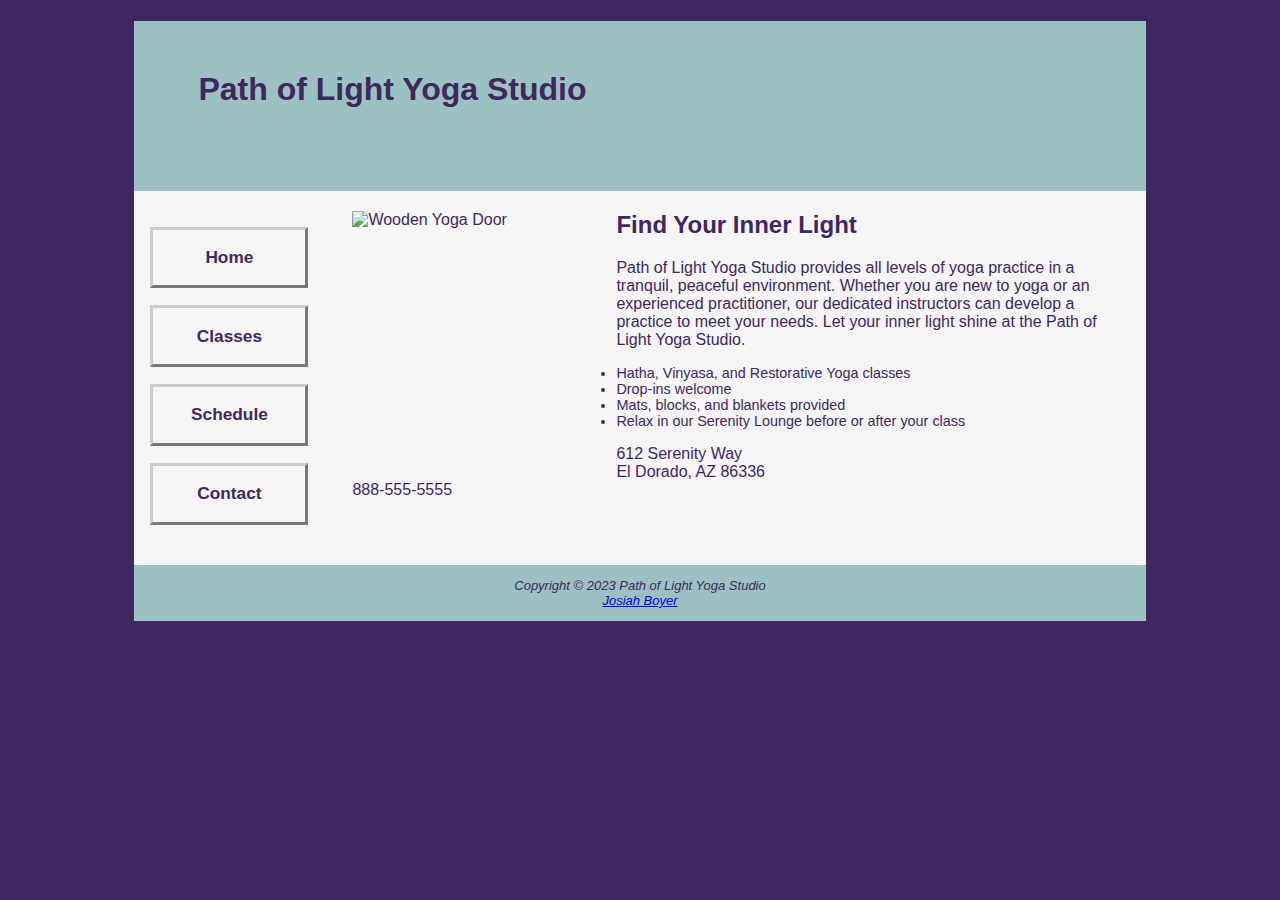
==== index.html @ a9cbdcd3 "fixed" ====
<!DOCTYPE html>
<html lang="en">
<head>
  <!-- Set the title of the page -->
  <title>Path of Light Yoga Studio :: Classes</title>
  <!-- Set the character encoding of the page -->
  <meta charset="utf-8">
  <!-- Link to the external stylesheet -->
  <link rel="stylesheet" href="yoga.css">
</head>
<body>
  <!-- Create a wrapper div to contain the page elements -->
  <div id="wrapper">
    <!-- Create a header element for the page title -->
    <header>
      <h1>Path of Light Yoga Studio</h1>
    </header>
    <!-- Create a nav element for the navigation menu -->
    <nav>
      <ul>
        <!-- Create a list of links to other pages -->
        <li><a href="index.html">Home</a></li>
        <li><a href="classes.html">Classes</a></li>
        <li><a href="schedule.html">Schedule</a></li>
        <li><a href="contact.html">Contact</a></li>
      </ul>
    </nav>
    <!-- Create a main element for the main content of the page -->
<main>
  <img src="yogadoor2.jpg" class="floatleft" alt="Wooden Yoga Door" width="200"
  height="260">
  <!-- Display a subheading for the main content --> 
  <h2>Find Your Inner Light</h2> 
  <!-- Display a paragraph of text for the main content --> 
  <p> Path of Light Yoga Studio provides all levels of yoga practice in a tranquil, peaceful environment. Whether you are new to yoga or an experienced practitioner, our dedicated instructors can develop a practice to meet your needs. Let your inner light shine at the Path of Light Yoga Studio. </p> 
  <!-- Display an unordered list of items for the main content --> 
  <ul> 
    <li>Hatha, Vinyasa, and Restorative Yoga classes</li> 
    <li>Drop-ins welcome</li> 
    <li>Mats, blocks, and blankets provided</li> 
    <li>Relax in our Serenity Lounge before or after your class</li> 
  </ul> 
  <!-- Clear the float property of the image with a div element --> 
  <div class=“clear”> 
    <!-- Display the address and phone number of the studio --> 
    612 Serenity Way <br> El Dorado, AZ 86336 <br> 888-555-5555 <br><br> 
  </div> 
  </main>
    <!-- Create a footer element for the page footer -->
    <footer>
      Copyright &copy; 2023 Path of Light Yoga Studio
      <br />
      <a href="mailto:josiah@boyermail.com">Josiah Boyer</a>
    </footer>
  </div>
</body>
</html>
---- yoga.css ----
/* HOA Site
Author: Josiah Boyer
Date: 4/30/23 */
header, main, nav, footer, figure, figcaption, aside, section, article {
  display: block;
}
#mobile { display: none; }
#desktop { display: none; }
body { font-family: Verdana, Arial, sans-serif; background-color: #3F2860;
        color: #3F2860;
      }
* { box-sizing: border-box; }
#wrapper { margin-left: auto;
             margin-right: auto;
             width: 80%;
             color: #3F2860;
             background-color: #F5F5F5;
             min-width: 550px;
             max-width: 1280px;
  }
header { background-image: url(topbar.png);
          background-position: right;
          background-repeat: no-repeat; background-color: #9BC1C2;
          height: 170px;
        }
footer { font-size: small; text-align: center; font-style: italic;
  background-color: #9BC1C2; padding: 1em;
      }
nav { font-weight: bold; text-align: center; padding: 1em; float: left;
      width: 190px;
    }
nav a { text-decoration: none; display: block; text-align: center;
  font-weight: bold; border-width: 3px; border-style: outset;
  border-color: #CCCCCC; padding: 1em; margin-bottom: 1em;
      }
nav ul { list-style-type: none; padding-left: 0; font-size: 1.2em; }
nav a:link { color: #3F2860; }
nav a:visited { color: #497777; }
nav a:hover { color: #A26100; border-width: 3px; border-style: inset;
  border-color: #A26100;
            }
h1 { padding-top: 50px; padding-left: 2em;}
li { font-size: 90%;}
main { padding: 0 3em 3em 3em; display: block; margin-left: 170px; }
#mathero { height: 300px; background-image: url(yogamat.png);
  background-size: 100% 100%; background-repeat: no-repeat;
          }
#loungehero { height: 300px; background-image: url(yogalounge.png);
    background-size: 100% 100%; background-repeat: no-repeat;
            }
.floatleft { float: left; margin-right: 4em; }
.clear { clear: both; }
table { margin-left: auto; margin-right: auto; width: 60%; border: 1px solid #3F3860;
  margin-bottom: 1em; border-collapse: collapse; }
td { padding: 0.5em; border: 1px solid #3F3860; }
tr:nth-of-type(even) { background-color: #D7E8E9; }
th { padding: 0.5em; border: 1px solid #3F3860; }
caption { margin: 1em; font-weight: bold; font-size: 120%; }
label { float: left; display: block; text-align: right; width: 10em;
  padding: 1em;
}
input { display: block; margin-bottom: 2em; }
textarea { display: block; margin-bottom: 2em; }
input[type="submit"] {margin-left: 12em; }
form { padding: 3em; }
@media only screen and (max-width: 64em) {
      body { margin: 0; padding: 0; }
      #wrapper { min-width: 0; width: auto; margin: 0; padding: 0; }
      header { padding-top: 1px; }
      main { padding-top: 0; padding-bottom: 2.5em; padding-left: 1em;
        padding-right: 1em; margin: 0; font-size: 90%; clear: both;
      }
      nav { float: none; width: auto; padding-left: 2em; }
      nav a { padding: 0.2em; margin-left: 0.3em; float: left; width: 23%; }
      h2 { padding-left: 0em; padding-right: 0em; }
      h3 { padding-left: 0em; padding-right: 0em; }
      p { padding-left: 0em; padding-right: 0em; }
      dl { padding-left: 0em; padding-right: 0em; }
      main ul { margin-left: 2em; margin-bottom: 1em; }
      .clear { padding-left: 2em; }
      #mathero { height: 0px; width: 80%; margin-left: auto;
        margin-right: auto;
      }
      #loungehero { height: 0px; width: 80%; margin-left: auto;
        margin-right: auto;
      }
}
@media only screen and (max-width: 37.5em) {
      h1 { font-size: 2em; padding-top: .25em; padding-left: 1.5em; width: 85%;
        text-align: center;
      }
      nav a { padding: .5em; width: 45%; float: left; min-width: 6em;
        margin-left: 0.5em
      }
      label { float: none; text-align: left; }
      input[type="submit"] { margin-left: 0; }
      li { font-size: 100%; }
      .floatleft { float: none; display: none; }
      #mathero { background-image: none; height: 0; }
      #loungehero { background-image: none; height: 0; }
      footer { padding: 0.5em; margin: 0; }
      #mobile { display: inline; }
      #desktop { display: none; }
}
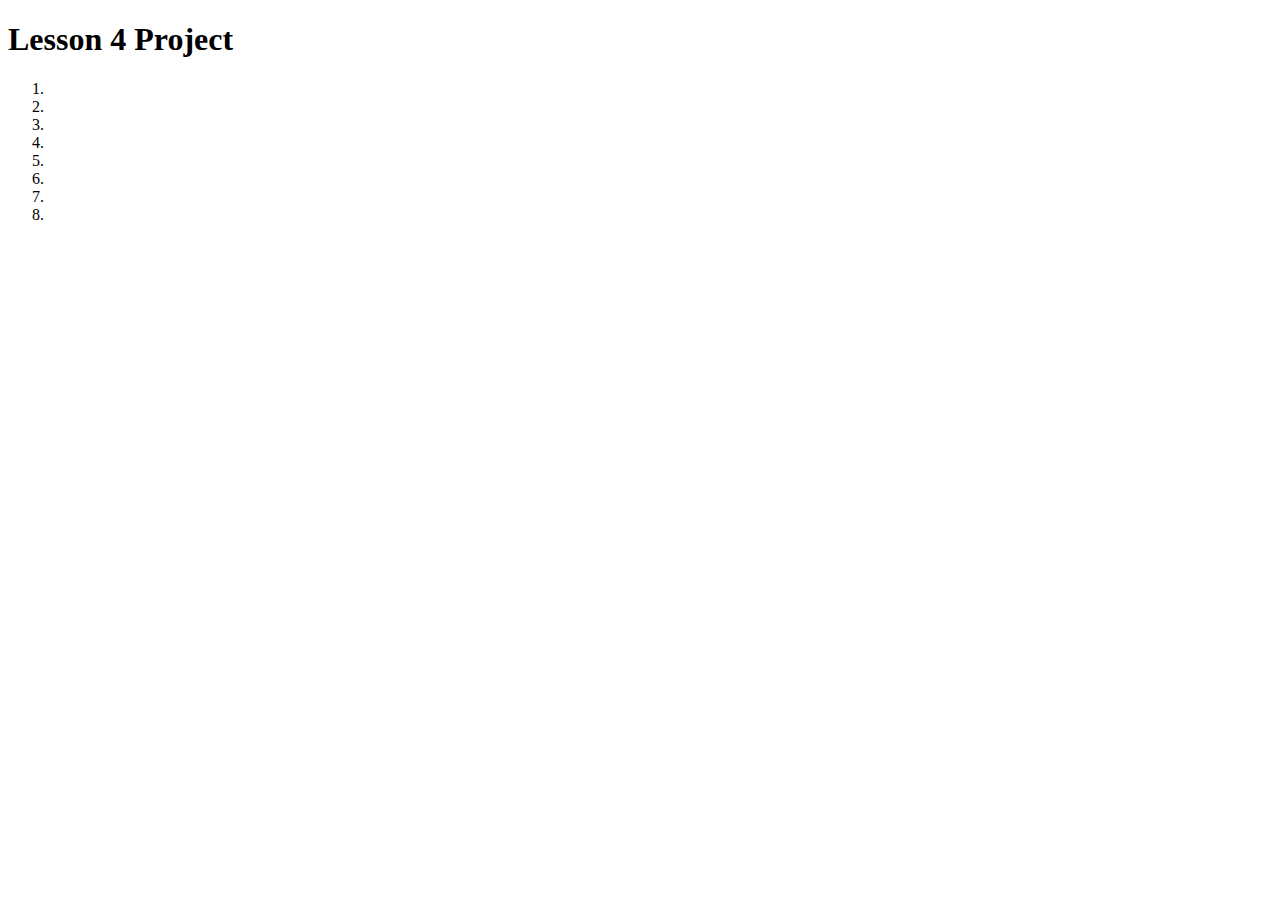
==== commit f0a4c248: "Update index.html" ====
--- a/index.html
+++ b/index.html
@@ -1,57 +1,23 @@
-<!DOCTYPE html>
+<!DOCTYPE html> 
 <html lang="en">
 <head>
-  <!-- Set the title of the page -->
-  <title>Path of Light Yoga Studio :: Classes</title>
-  <!-- Set the character encoding of the page -->
-  <meta charset="utf-8">
-  <!-- Link to the external stylesheet -->
-  <link rel="stylesheet" href="yoga.css">
+    <meta charset="UTF-8"> 
+    <meta name="viewport" content="width=device-width, initial-scale=1.0"> <!-- set the viewport to make the page responsive -->
+    <title>Lesson 4 Project</title> 
+    <link rel="stylesheet" href="css/styles.css">
 </head>
-<body>
-  <!-- Create a wrapper div to contain the page elements -->
-  <div id="wrapper">
-    <!-- Create a header element for the page title -->
-    <header>
-      <h1>Path of Light Yoga Studio</h1>
-    </header>
-    <!-- Create a nav element for the navigation menu -->
-    <nav>
-      <ul>
-        <!-- Create a list of links to other pages -->
-        <li><a href="index.html">Home</a></li>
-        <li><a href="classes.html">Classes</a></li>
-        <li><a href="schedule.html">Schedule</a></li>
-        <li><a href="contact.html">Contact</a></li>
-      </ul>
-    </nav>
-    <!-- Create a main element for the main content of the page -->
-<main>
-  <img src="yogadoor2.jpg" class="floatleft" alt="Wooden Yoga Door" width="200"
-  height="260">
-  <!-- Display a subheading for the main content --> 
-  <h2>Find Your Inner Light</h2> 
-  <!-- Display a paragraph of text for the main content --> 
-  <p> Path of Light Yoga Studio provides all levels of yoga practice in a tranquil, peaceful environment. Whether you are new to yoga or an experienced practitioner, our dedicated instructors can develop a practice to meet your needs. Let your inner light shine at the Path of Light Yoga Studio. </p> 
-  <!-- Display an unordered list of items for the main content --> 
-  <ul> 
-    <li>Hatha, Vinyasa, and Restorative Yoga classes</li> 
-    <li>Drop-ins welcome</li> 
-    <li>Mats, blocks, and blankets provided</li> 
-    <li>Relax in our Serenity Lounge before or after your class</li> 
-  </ul> 
-  <!-- Clear the float property of the image with a div element --> 
-  <div class=“clear”> 
-    <!-- Display the address and phone number of the studio --> 
-    612 Serenity Way <br> El Dorado, AZ 86336 <br> 888-555-5555 <br><br> 
-  </div> 
-  </main>
-    <!-- Create a footer element for the page footer -->
-    <footer>
-      Copyright &copy; 2023 Path of Light Yoga Studio
-      <br />
-      <a href="mailto:josiah@boyermail.com">Josiah Boyer</a>
-    </footer>
-  </div>
+<body> 
+    <h1 class="text-center">Lesson 4 Project</h1> <!-- create a heading with a class of text-center -->
+    <ol> <!-- create an ordered list -->
+        <li id="example"></li> <!-- create a list item with an id of example -->
+        <li id="prob1"></li> <!-- create a list item with an id of prob1 -->
+        <li id="prob2"></li> 
+        <li id="prob3"></li> 
+        <li id="prob4"></li> 
+        <li id="prob5"></li> 
+        <li id="prob6"></li> 
+        <li id="prob7"></li> 
+    </ol>
+    <script src="js/main.js"></script> 
 </body>
 </html>
--- a/css/styles.css
+++ b/css/styles.css
@@ -0,0 +1 @@
+styles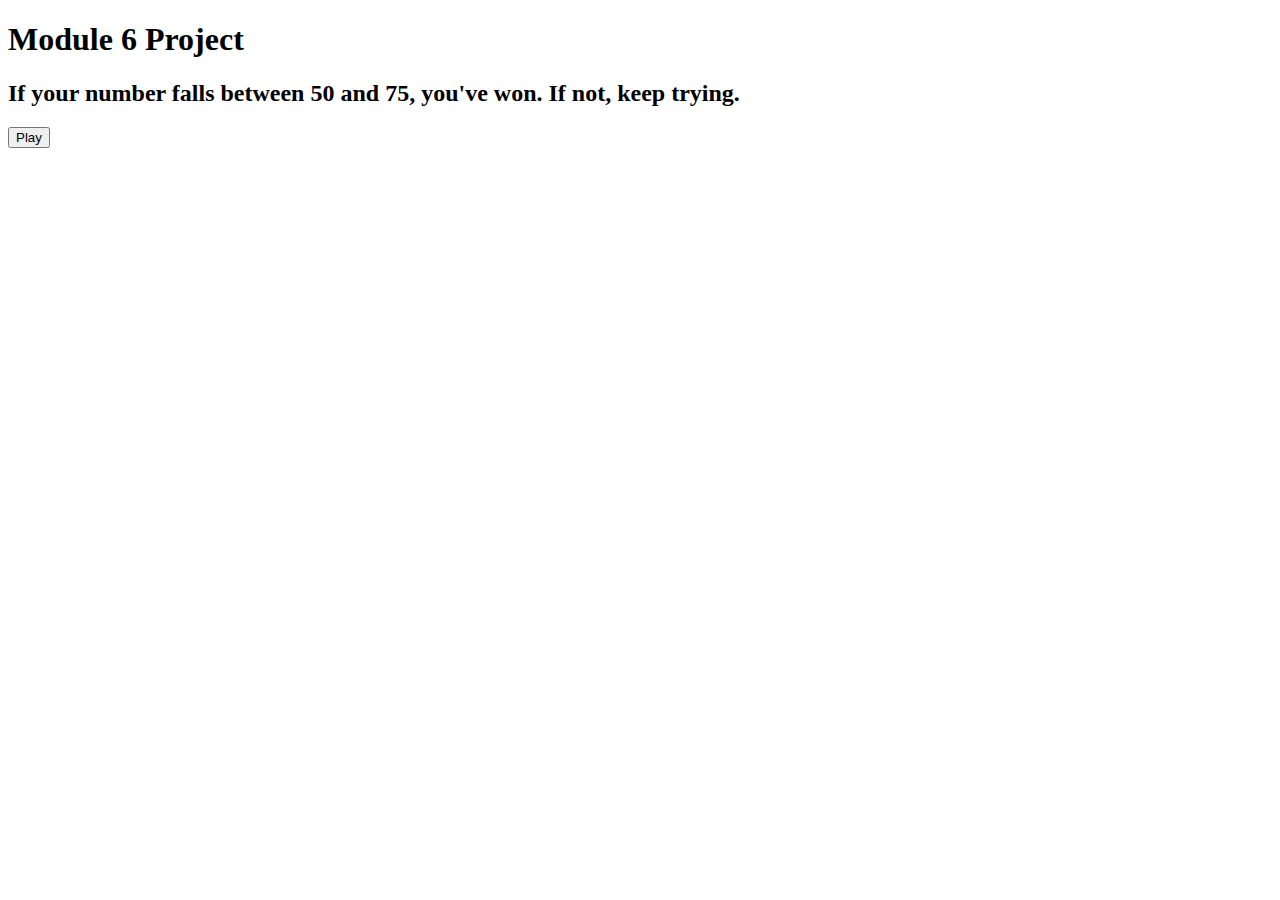
==== commit 7ee4f843: "Update index.html" ====
--- a/index.html
+++ b/index.html
@@ -1,23 +1,18 @@
 <!DOCTYPE html> 
-<html lang="en">
-<head>
+<html lang="en"> 
+<head> 
     <meta charset="UTF-8"> 
     <meta name="viewport" content="width=device-width, initial-scale=1.0"> <!-- set the viewport to make the page responsive -->
-    <title>Lesson 4 Project</title> 
-    <link rel="stylesheet" href="css/styles.css">
+    <title>Module 6 Project</title> 
+    <link rel="stylesheet" href="styles.css"> 
 </head>
 <body> 
-    <h1 class="text-center">Lesson 4 Project</h1> <!-- create a heading with a class of text-center -->
-    <ol> <!-- create an ordered list -->
-        <li id="example"></li> <!-- create a list item with an id of example -->
-        <li id="prob1"></li> <!-- create a list item with an id of prob1 -->
-        <li id="prob2"></li> 
-        <li id="prob3"></li> 
-        <li id="prob4"></li> 
-        <li id="prob5"></li> 
-        <li id="prob6"></li> 
-        <li id="prob7"></li> 
-    </ol>
-    <script src="js/main.js"></script> 
+    <div class="container"> <!-- div with a class of container -->
+        <h1 class="text-center">Module 6 Project</h1> <!-- create a heading with a class of text-center -->
+        <h2>If your number falls between 50 and 75, you've won. If not, keep trying.</h2> <!-- another heading, with the result -->
+        <p id="result"></p> <!-- paragraph with an id of result to display the message -->
+        <button onclick="playGame()">Play</button> <!-- create a button that calls the playGame function -->
+    </div>
+    <script src="main.js"></script> <!-- link to the external script file -->
 </body>
 </html>
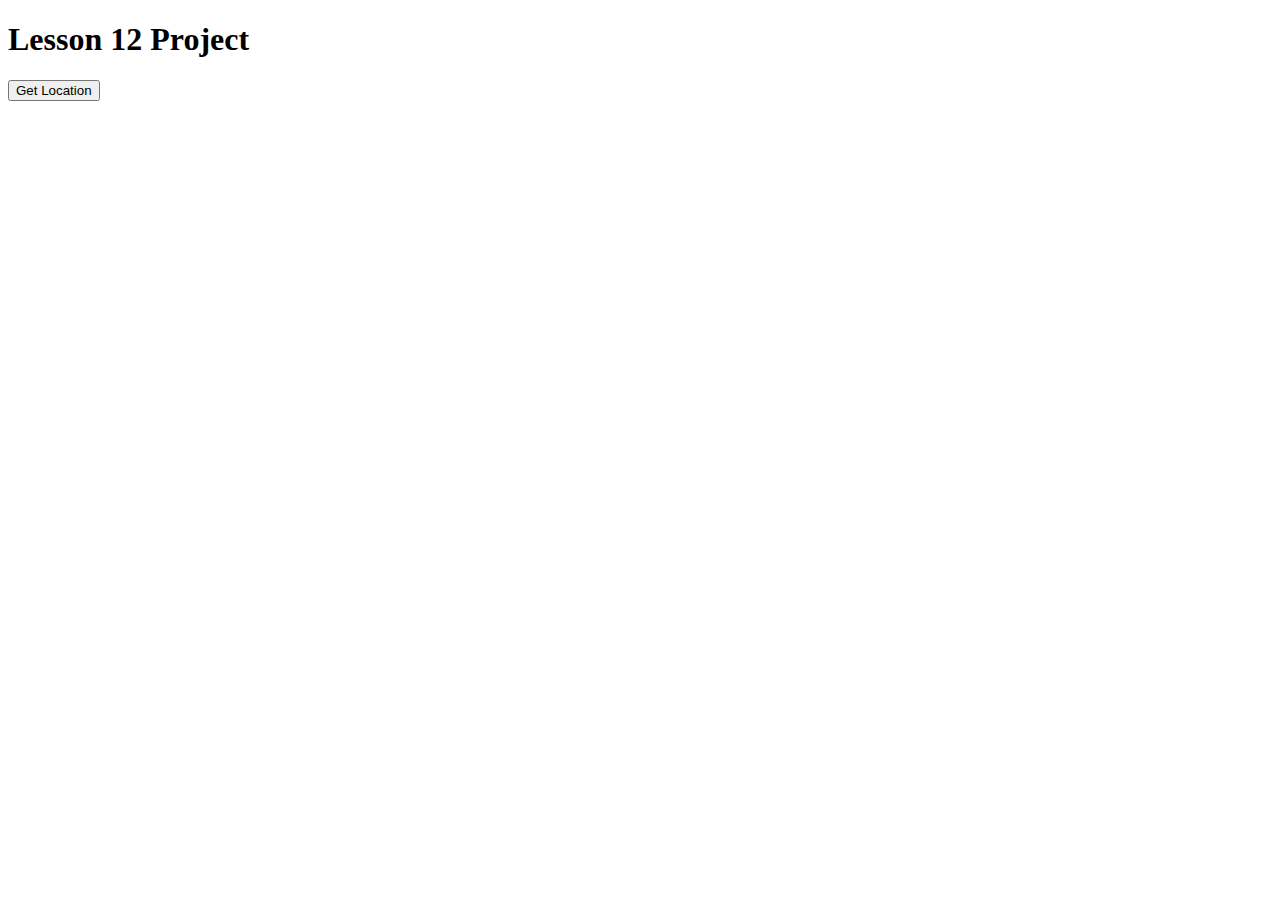
==== commit 4fd0815b: "Update index.html" ====
--- a/index.html
+++ b/index.html
@@ -1,18 +1,16 @@
 <!DOCTYPE html> 
 <html lang="en"> 
 <head> 
-    <meta charset="UTF-8"> 
-    <meta name="viewport" content="width=device-width, initial-scale=1.0"> <!-- set the viewport to make the page responsive -->
-    <title>Module 6 Project</title> 
+    <meta charset="UTF-8">
+    <meta name="viewport" content="width=device-width, initial-scale=1.0"> 
+    <title>Lesson 12 Project</title> 
     <link rel="stylesheet" href="styles.css"> 
 </head>
 <body> 
-    <div class="container"> <!-- div with a class of container -->
-        <h1 class="text-center">Module 6 Project</h1> <!-- create a heading with a class of text-center -->
-        <h2>If your number falls between 50 and 75, you've won. If not, keep trying.</h2> <!-- another heading, with the result -->
-        <p id="result"></p> <!-- paragraph with an id of result to display the message -->
-        <button onclick="playGame()">Play</button> <!-- create a button that calls the playGame function -->
-    </div>
-    <script src="main.js"></script> <!-- link to the external script file -->
+    <h1 class="text-center">Lesson 12 Project</h1> 
+    <button onclick="getLocation()">Get Location</button> <!-- button with an onclick event that calls the getLocation function -->
+    <p id="result"></p>
+    <p id="msg"></p>
+    <script src="main.js"></script>
 </body>
 </html>
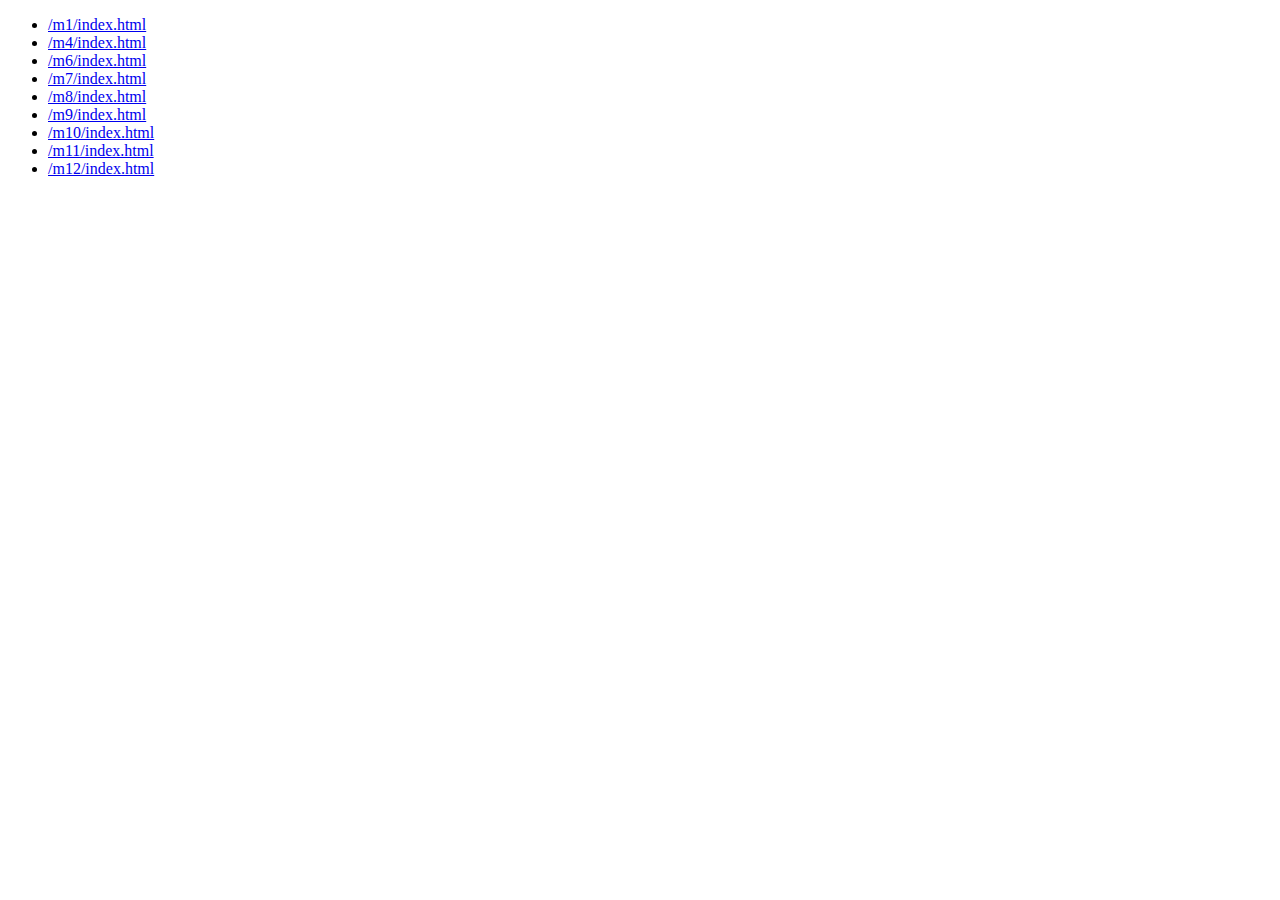
==== commit 29f0678a: "Update index.html" ====
--- a/index.html
+++ b/index.html
@@ -1,16 +1,21 @@
-<!DOCTYPE html> 
-<html lang="en"> 
-<head> 
-    <meta charset="UTF-8">
-    <meta name="viewport" content="width=device-width, initial-scale=1.0"> 
-    <title>Lesson 12 Project</title> 
-    <link rel="stylesheet" href="styles.css"> 
+<!DOCTYPE html> <!-- specify the document type -->
+<html lang="en"> <!-- specify the language of the document -->
+<head> <!-- place the head section of the document -->
+    <meta charset="UTF-8"> <!-- specify the character encoding for the document -->
+    <meta name="viewport" content="width=device-width, initial-scale=1.0"> <!-- set the viewport to make the page responsive -->
+    <title>Directory</title> <!-- set the title of the document -->
 </head>
 <body> 
-    <h1 class="text-center">Lesson 12 Project</h1> 
-    <button onclick="getLocation()">Get Location</button> <!-- button with an onclick event that calls the getLocation function -->
-    <p id="result"></p>
-    <p id="msg"></p>
-    <script src="main.js"></script>
+<ul> <!-- create an unordered list -->
+  <li><a href="/m1/index.html">/m1/index.html</a></li> 
+  <li><a href="/m4/index.html">/m4/index.html</a></li> 
+  <li><a href="/m6/index.html">/m6/index.html</a></li>
+  <li><a href="/m7/index.html">/m7/index.html</a></li>
+  <li><a href="/m8/index.html">/m8/index.html</a></li> 
+  <li><a href="/m9/index.html">/m9/index.html</a></li> 
+  <li><a href="/m10/index.html">/m10/index.html</a></li> 
+  <li><a href="/m11/index.html">/m11/index.html</a></li> 
+  <li><a href="/m12/index.html">/m12/index.html</a></li> 
+</ul>
 </body>
 </html>
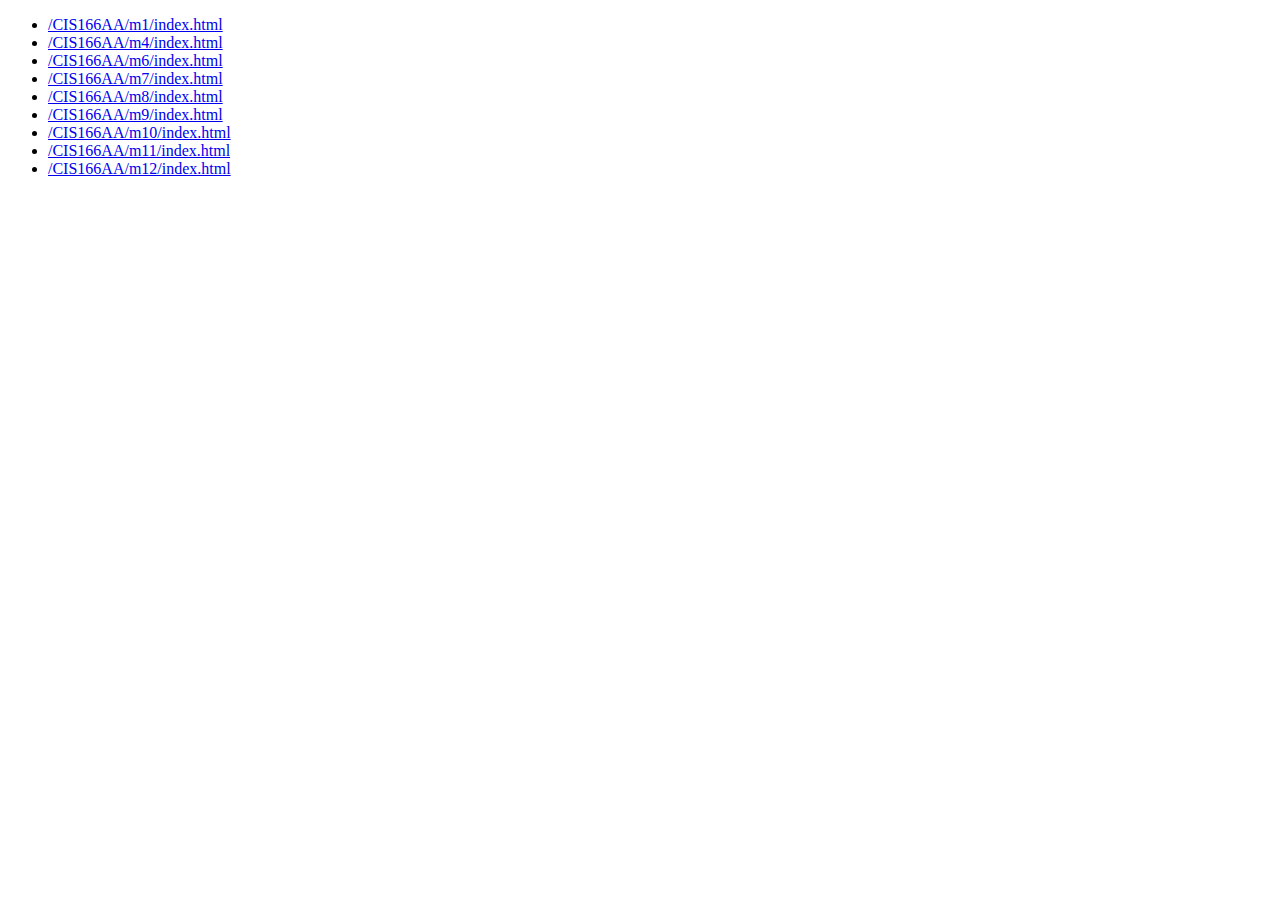
==== commit e56b56f4: "Update index.html" ====
--- a/index.html
+++ b/index.html
@@ -7,15 +7,15 @@
 </head>
 <body> 
 <ul> <!-- create an unordered list -->
-  <li><a href="/m1/index.html">/m1/index.html</a></li> 
-  <li><a href="/m4/index.html">/m4/index.html</a></li> 
-  <li><a href="/m6/index.html">/m6/index.html</a></li>
-  <li><a href="/m7/index.html">/m7/index.html</a></li>
-  <li><a href="/m8/index.html">/m8/index.html</a></li> 
-  <li><a href="/m9/index.html">/m9/index.html</a></li> 
-  <li><a href="/m10/index.html">/m10/index.html</a></li> 
-  <li><a href="/m11/index.html">/m11/index.html</a></li> 
-  <li><a href="/m12/index.html">/m12/index.html</a></li> 
+  <li><a href="/CIS166AA/m1/index.html">/CIS166AA/m1/index.html</a></li> 
+  <li><a href="/CIS166AA/m4/index.html">/CIS166AA/m4/index.html</a></li> 
+  <li><a href="/CIS166AA/m6/index.html">/CIS166AA/m6/index.html</a></li>
+  <li><a href="/CIS166AA/m7/index.html">/CIS166AA/m7/index.html</a></li>
+  <li><a href="/CIS166AA/m8/index.html">/CIS166AA/m8/index.html</a></li> 
+  <li><a href="/CIS166AA/m9/index.html">/CIS166AA/m9/index.html</a></li> 
+  <li><a href="/CIS166AA/m10/index.html">/CIS166AA/m10/index.html</a></li> 
+  <li><a href="/CIS166AA/m11/index.html">/CIS166AA/m11/index.html</a></li> 
+  <li><a href="/CIS166AA/m12/index.html">/CIS166AA/m12/index.html</a></li> 
 </ul>
 </body>
 </html>
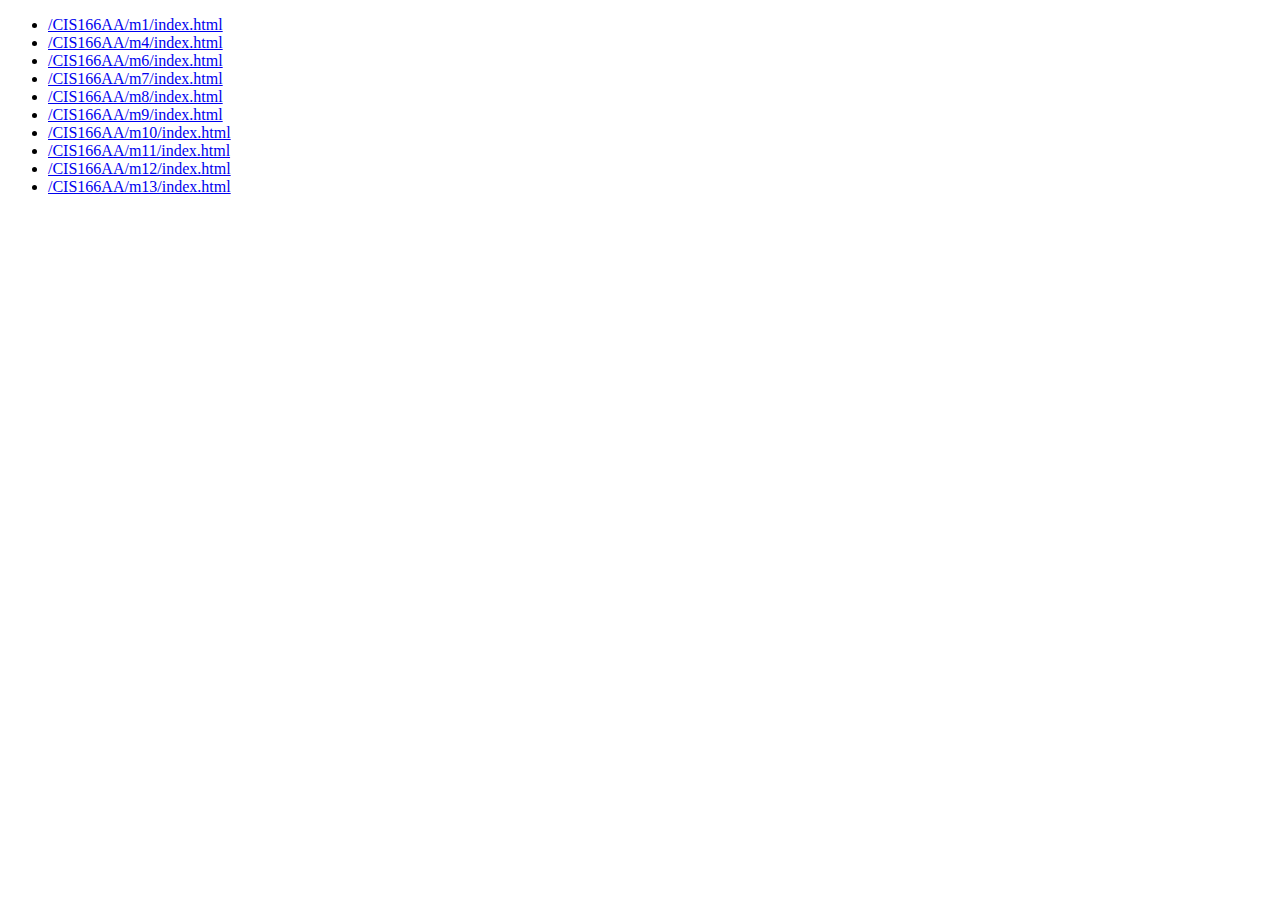
==== commit 7cb3b440: "Update index.html" ====
--- a/index.html
+++ b/index.html
@@ -16,6 +16,7 @@
   <li><a href="/CIS166AA/m10/index.html">/CIS166AA/m10/index.html</a></li> 
   <li><a href="/CIS166AA/m11/index.html">/CIS166AA/m11/index.html</a></li> 
   <li><a href="/CIS166AA/m12/index.html">/CIS166AA/m12/index.html</a></li> 
+  <li><a href="/CIS166AA/m13/index.html">/CIS166AA/m13/index.html</a></li> 
 </ul>
 </body>
 </html>
